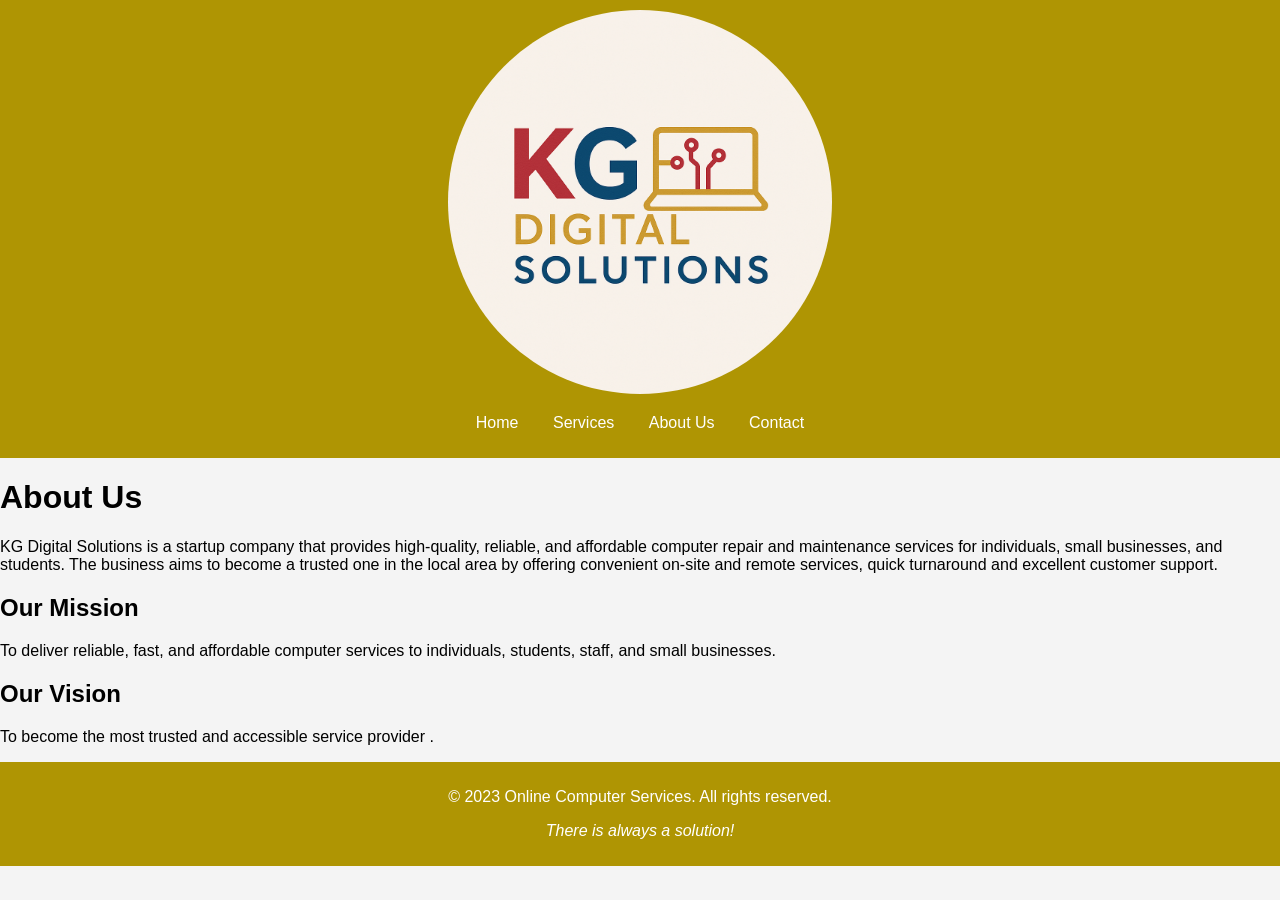
==== about.html @ cdc2a2ca "Add files via upload" ====
<!DOCTYPE html>
<html lang="en">
<head>
    <meta charset="UTF-8">
    <meta name="viewport" content="width=device-width, initial-scale=1.0">
    <title>About Us - KG Digital Solutionss</title>
    <link rel="stylesheet" href ="styles.css">
</head>
<body>
    <header>
        <img class="image" src="logo.png" >
        <nav>
            <ul>
                <li><a href="index.html">Home</a></li>
                <li><a href="services.html">Services</a></li>
                <li><a href="about.html">About Us</a></li>
                <li><a href="contact.html">Contact</a></li>
            </ul>
        </nav>
    </header>
    <main>
        <h1>About Us</h1>
        <p>KG Digital Solutions is a startup company that provides high-quality, reliable, and affordable computer repair and maintenance services for individuals, small businesses, and students. The business aims to become a trusted one in the local area by offering convenient on-site and remote services, quick turnaround and excellent customer support.</p>
        <h2>Our Mission</h2>
        <p>To deliver reliable, fast, and affordable computer services to individuals, students, staff, and small businesses.</p>
        <h2>Our Vision</h2>
        <p>To become the most trusted and accessible service provider .</p>
    </main>
    <footer>
        <p>&copy; 2023 Online Computer Services. All rights reserved.</p>
        <p><i>There is always a solution!</i></p>
    </footer>
</body>
</html>
---- styles.css ----
body {
    font-family: Arial, sans-serif;
    margin: auto;
    padding: auto;
    background-color: #f4f4f4;
}

header {
    background-color: #af9503;
    color: white;
    padding: 10px 0;
    text-align: center;
}

.image {
    height: 30%;
    width: 30%;
    border-radius: 50%;
   
}

nav ul {
    list-style: none;
    padding: 0;
}


nav ul li:hover {
    background-color: #d49c24;

}


nav ul li {
    display: inline;
    margin: 0 15px;
}

nav ul li a {
    color: white;
    text-decoration: none;
}

.banner {
    background-color: whitesmoke;
    color: black;
    padding: 20px;
    text-align: center;
}

.services-overview {
    background-color: white;
    padding: 20px;
}

.service {
    margin: 15px 0;
}

footer {
    background-color: #af9503;
    color: white;
    text-align: center;
    padding: 10px 0;
}

form {
    background-color: white;
    padding: 20px;
    border-radius: 5px;
    box-shadow: 0 0 10px rgba(0, 0, 0, 0.1);
    padding-left: 400px;
}

form label {
    display: block;
    margin: 10px 0 5px;
}

form input, form textarea {
    width: 50%;
    padding: 10px;
    margin-bottom: 10px;
    border: 1px solid #ccc;
    border-radius: 5px }

form button {
    background-color: orange;
    color: white;
    border: none;
    padding: 10px 15px;
    cursor: pointer;
    border-radius: 5px;
}

form button:hover {
    background-color: red;
}
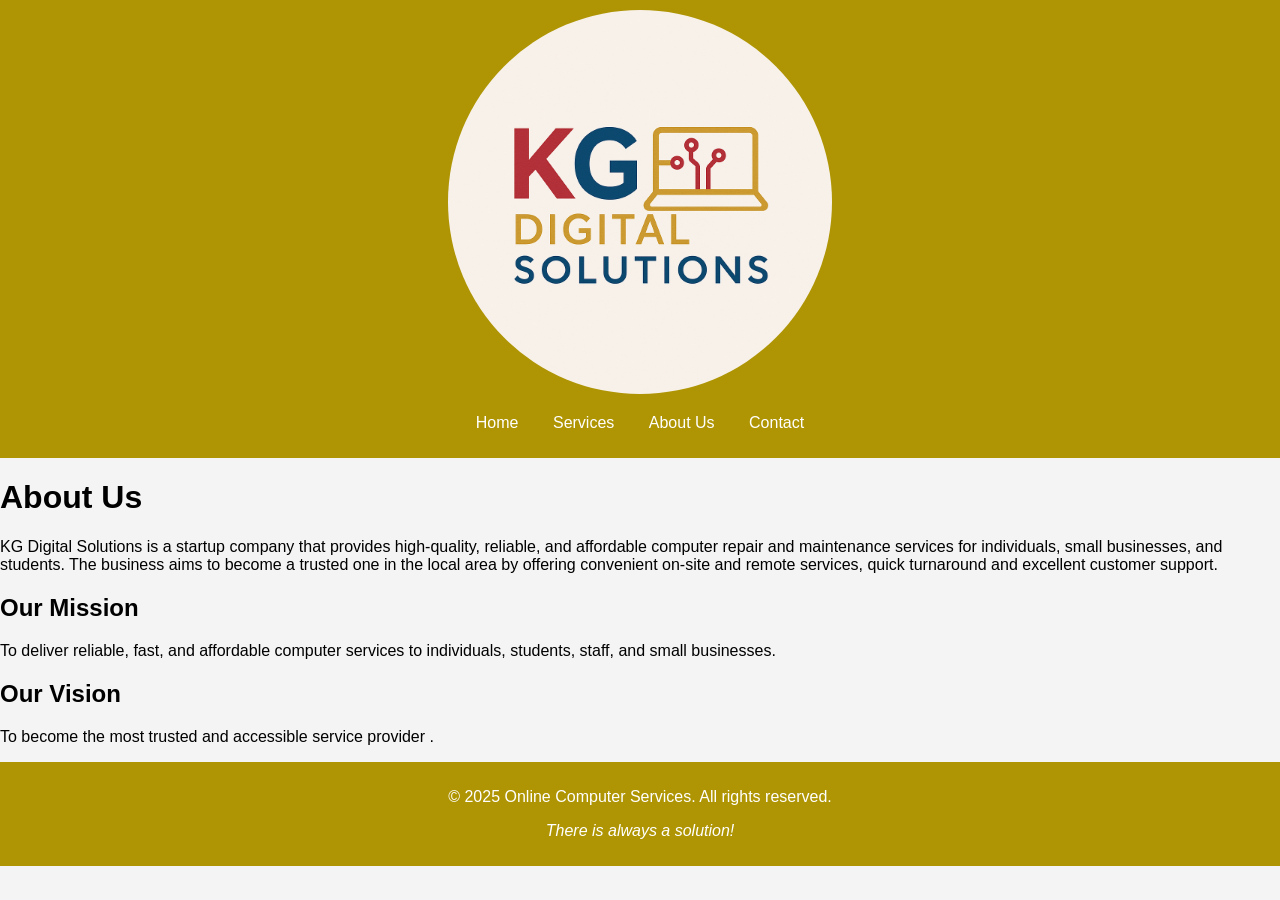
==== commit 8ca8783c: "Update about.html" ====
--- a/about.html
+++ b/about.html
@@ -12,7 +12,7 @@
         <nav>
             <ul>
                 <li><a href="index.html">Home</a></li>
-                <li><a href="services.html">Services</a></li>
+                <li><a href="Services.html">Services</a></li>
                 <li><a href="about.html">About Us</a></li>
                 <li><a href="contact.html">Contact</a></li>
             </ul>
@@ -27,7 +27,7 @@
         <p>To become the most trusted and accessible service provider .</p>
     </main>
     <footer>
-        <p>&copy; 2023 Online Computer Services. All rights reserved.</p>
+        <p>&copy; 2025 Online Computer Services. All rights reserved.</p>
         <p><i>There is always a solution!</i></p>
     </footer>
 </body>
